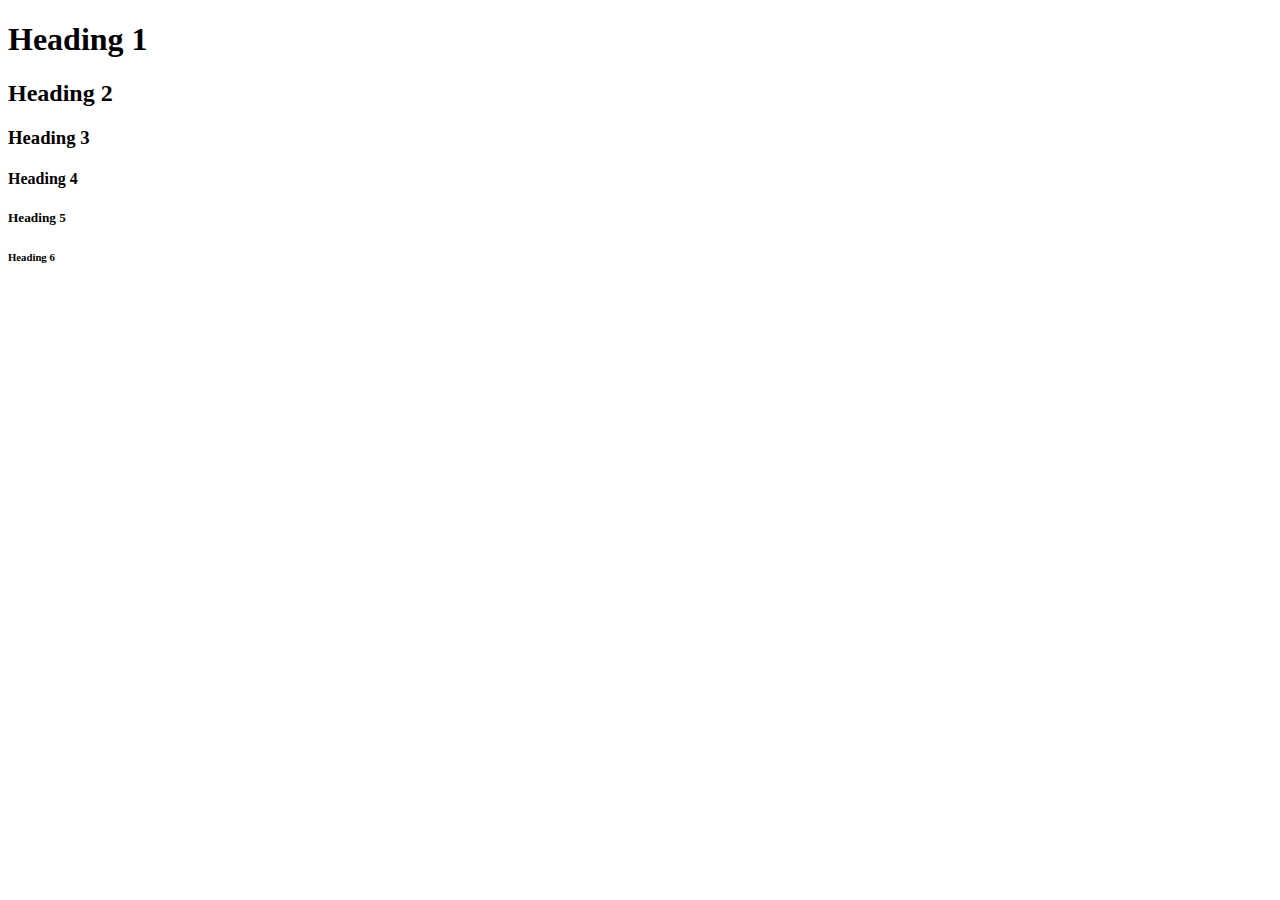
==== 001_html/02_heading-elements/index.html @ 481179b8 "adds 001 files" ====
<!DOCTYPE html>
<html lang="en">
<head>
    <meta charset="UTF-8">
    <title>Title</title>
</head>
<body>
<h1> Heading 1</h1>
<h2> Heading 2</h2>
<h3> Heading 3</h3>
<h4> Heading 4</h4>
<h5> Heading 5</h5>
<h6> Heading 6</h6>
</body>
</html>
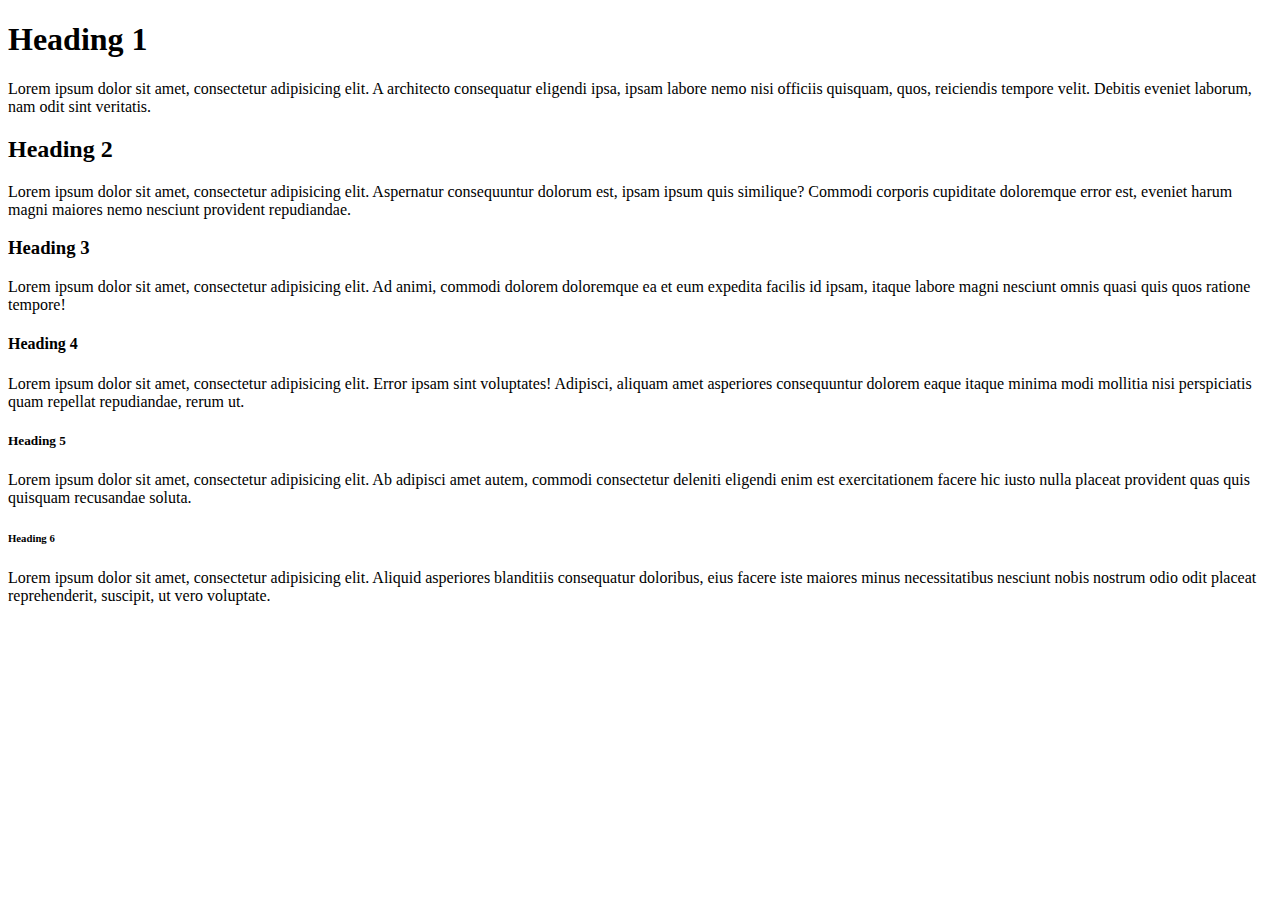
==== commit 45bcdefc: "adds 005 files" ====
--- a/001_html/02_heading-elements/index.html
+++ b/001_html/02_heading-elements/index.html
@@ -5,11 +5,23 @@
     <title>Title</title>
 </head>
 <body>
+
 <h1> Heading 1</h1>
+
+<p>Lorem ipsum dolor sit amet, consectetur adipisicing elit. A architecto consequatur eligendi ipsa, ipsam labore nemo nisi officiis quisquam, quos, reiciendis tempore velit. Debitis eveniet laborum, nam odit sint veritatis.</p>
 <h2> Heading 2</h2>
+
+<p>Lorem ipsum dolor sit amet, consectetur adipisicing elit. Aspernatur consequuntur dolorum est, ipsam ipsum quis similique? Commodi corporis cupiditate doloremque error est, eveniet harum magni maiores nemo nesciunt provident repudiandae.</p>
 <h3> Heading 3</h3>
+
+<p>Lorem ipsum dolor sit amet, consectetur adipisicing elit. Ad animi, commodi dolorem doloremque ea et eum expedita facilis id ipsam, itaque labore magni nesciunt omnis quasi quis quos ratione tempore!</p>
 <h4> Heading 4</h4>
+
+<p>Lorem ipsum dolor sit amet, consectetur adipisicing elit. Error ipsam sint voluptates! Adipisci, aliquam amet asperiores consequuntur dolorem eaque itaque minima modi mollitia nisi perspiciatis quam repellat repudiandae, rerum ut.</p>
 <h5> Heading 5</h5>
+
+<p>Lorem ipsum dolor sit amet, consectetur adipisicing elit. Ab adipisci amet autem, commodi consectetur deleniti eligendi enim est exercitationem facere hic iusto nulla placeat provident quas quis quisquam recusandae soluta.</p>
 <h6> Heading 6</h6>
+<p>Lorem ipsum dolor sit amet, consectetur adipisicing elit. Aliquid asperiores blanditiis consequatur doloribus, eius facere iste maiores minus necessitatibus nesciunt nobis nostrum odio odit placeat reprehenderit, suscipit, ut vero voluptate.</p>
 </body>
 </html>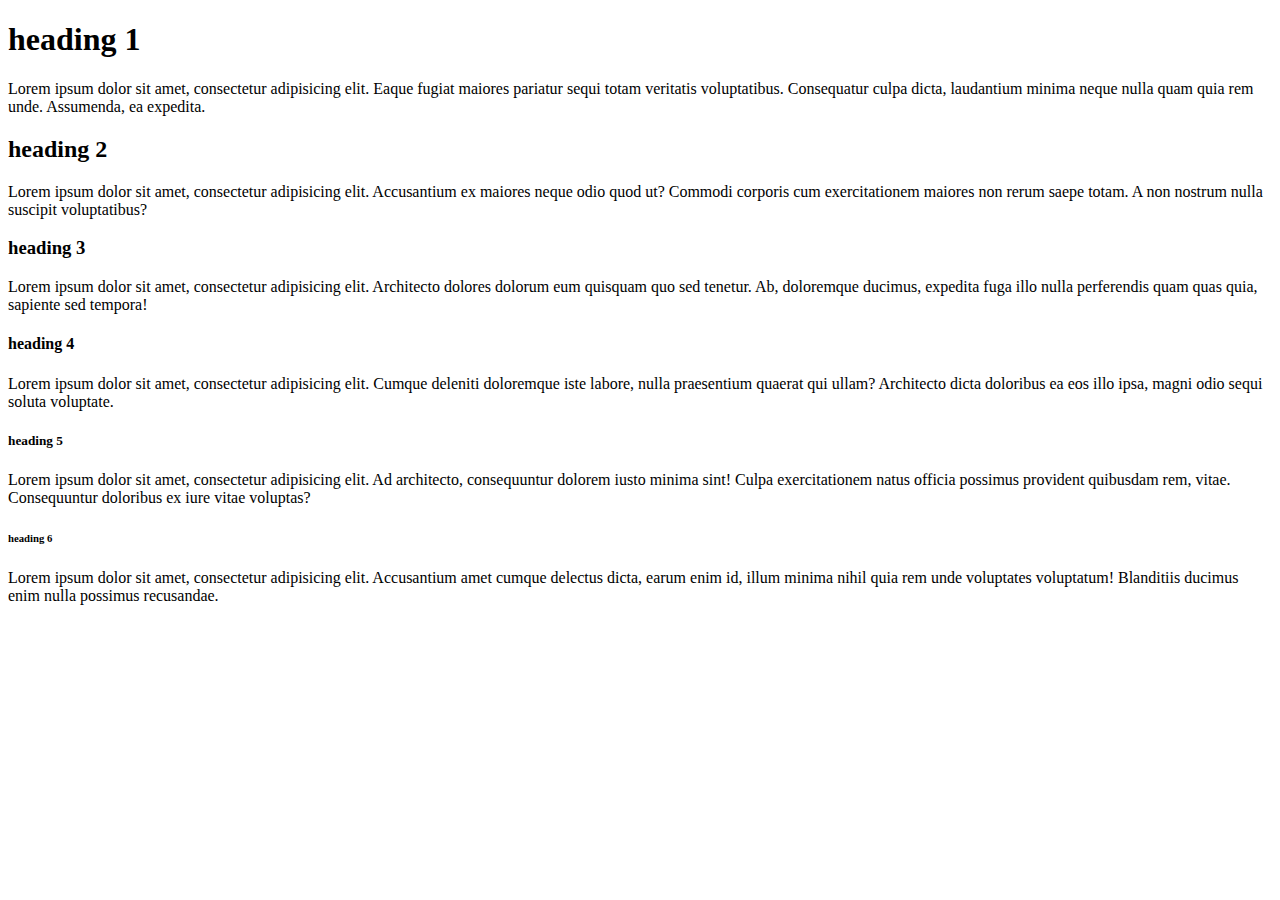
==== commit e605ad9e: "adds 001 files" ====
--- a/001_html/02_heading-elements/index.html
+++ b/001_html/02_heading-elements/index.html
@@ -6,22 +6,23 @@
 </head>
 <body>
 
-<h1> Heading 1</h1>
+<h1>heading 1</h1>
+<p>Lorem ipsum dolor sit amet, consectetur adipisicing elit. Eaque fugiat maiores pariatur sequi totam veritatis voluptatibus. Consequatur culpa dicta, laudantium minima neque nulla quam quia rem unde. Assumenda, ea expedita.</p>
 
-<p>Lorem ipsum dolor sit amet, consectetur adipisicing elit. A architecto consequatur eligendi ipsa, ipsam labore nemo nisi officiis quisquam, quos, reiciendis tempore velit. Debitis eveniet laborum, nam odit sint veritatis.</p>
-<h2> Heading 2</h2>
+<h2>heading 2</h2>
+<p>Lorem ipsum dolor sit amet, consectetur adipisicing elit. Accusantium ex maiores neque odio quod ut? Commodi corporis cum exercitationem maiores non rerum saepe totam. A non nostrum nulla suscipit voluptatibus?</p>
 
-<p>Lorem ipsum dolor sit amet, consectetur adipisicing elit. Aspernatur consequuntur dolorum est, ipsam ipsum quis similique? Commodi corporis cupiditate doloremque error est, eveniet harum magni maiores nemo nesciunt provident repudiandae.</p>
-<h3> Heading 3</h3>
+<h3>heading 3</h3>
+<p>Lorem ipsum dolor sit amet, consectetur adipisicing elit. Architecto dolores dolorum eum quisquam quo sed tenetur. Ab, doloremque ducimus, expedita fuga illo nulla perferendis quam quas quia, sapiente sed tempora!</p>
 
-<p>Lorem ipsum dolor sit amet, consectetur adipisicing elit. Ad animi, commodi dolorem doloremque ea et eum expedita facilis id ipsam, itaque labore magni nesciunt omnis quasi quis quos ratione tempore!</p>
-<h4> Heading 4</h4>
+<h4>heading 4</h4>
+<p>Lorem ipsum dolor sit amet, consectetur adipisicing elit. Cumque deleniti doloremque iste labore, nulla praesentium quaerat qui ullam? Architecto dicta doloribus ea eos illo ipsa, magni odio sequi soluta voluptate.</p>
 
-<p>Lorem ipsum dolor sit amet, consectetur adipisicing elit. Error ipsam sint voluptates! Adipisci, aliquam amet asperiores consequuntur dolorem eaque itaque minima modi mollitia nisi perspiciatis quam repellat repudiandae, rerum ut.</p>
-<h5> Heading 5</h5>
+<h5>heading 5</h5>
+<p>Lorem ipsum dolor sit amet, consectetur adipisicing elit. Ad architecto, consequuntur dolorem iusto minima sint! Culpa exercitationem natus officia possimus provident quibusdam rem, vitae. Consequuntur doloribus ex iure vitae voluptas?</p>
 
-<p>Lorem ipsum dolor sit amet, consectetur adipisicing elit. Ab adipisci amet autem, commodi consectetur deleniti eligendi enim est exercitationem facere hic iusto nulla placeat provident quas quis quisquam recusandae soluta.</p>
-<h6> Heading 6</h6>
-<p>Lorem ipsum dolor sit amet, consectetur adipisicing elit. Aliquid asperiores blanditiis consequatur doloribus, eius facere iste maiores minus necessitatibus nesciunt nobis nostrum odio odit placeat reprehenderit, suscipit, ut vero voluptate.</p>
+<h6>heading 6</h6>
+<p>Lorem ipsum dolor sit amet, consectetur adipisicing elit. Accusantium amet cumque delectus dicta, earum enim id, illum minima nihil quia rem unde voluptates voluptatum! Blanditiis ducimus enim nulla possimus recusandae.</p>
+
 </body>
 </html>